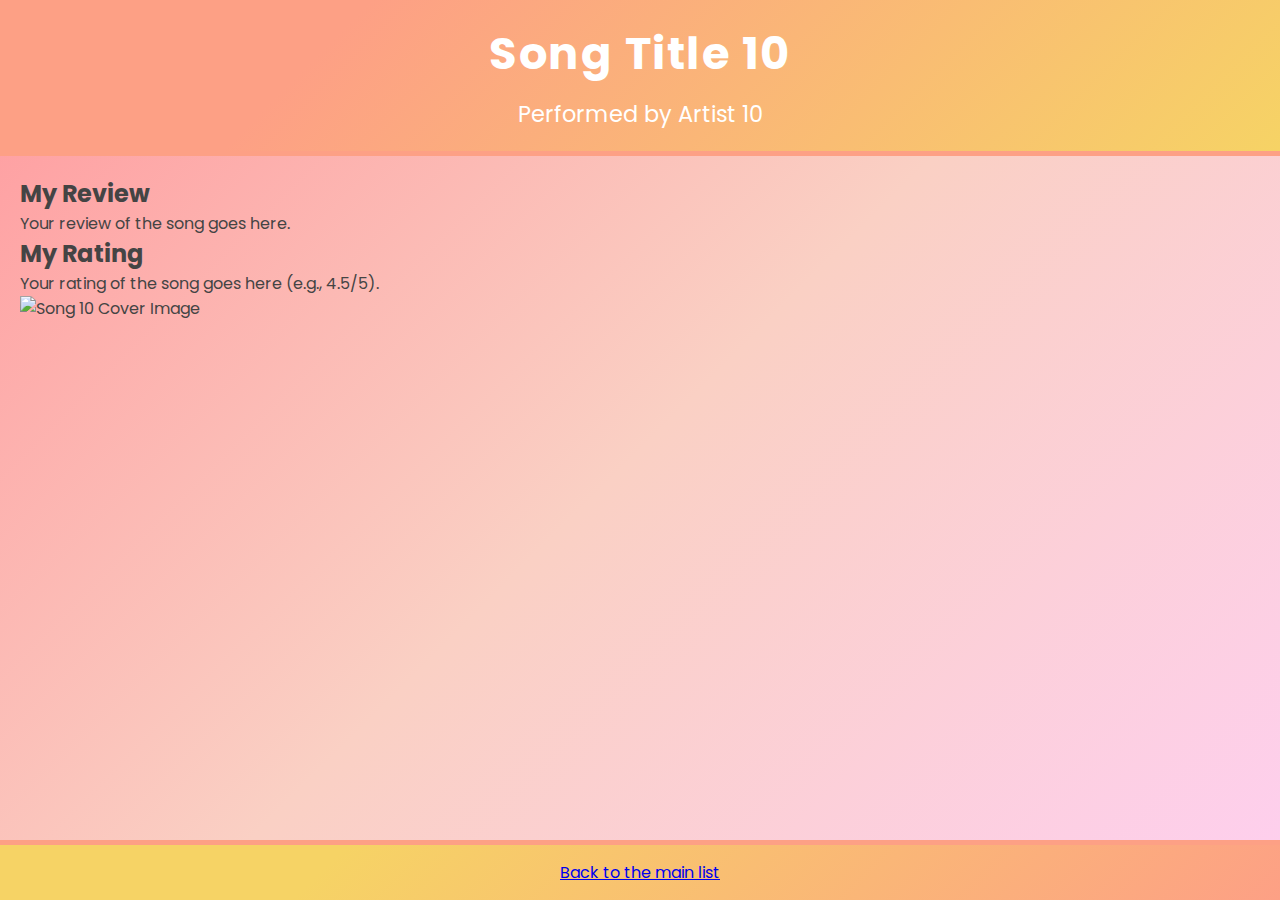
==== song10.html @ 8a2e08ea "Add files via upload" ====
<!DOCTYPE html>
<html lang="en">
<head>
    <meta charset="UTF-8">
    <meta name="viewport" content="width=device-width, initial-scale=1.0">
    <title>Song 10 - Song of the Summer</title>
    <link rel="stylesheet" href="styles.css">
</head>
<body>
    <header>
        <h1>Song Title 10</h1>
        <p>Performed by Artist 10</p>
    </header>
    <main>
        <section>
            <h2>My Review</h2>
            <p>Your review of the song goes here.</p>
        </section>
        <section>
            <h2>My Rating</h2>
            <p>Your rating of the song goes here (e.g., 4.5/5).</p>
        </section>
        <section>
            <img src="images/placeholder.jpg" alt="Song 10 Cover Image">
        </section>
    </main>
    <footer>
        <p><a href="index.html">Back to the main list</a></p>
    </footer>
</body>
</html>
---- styles.css ----
/* Import Google Font */
@import url('https://fonts.googleapis.com/css2?family=Poppins:wght@400;700&display=swap');

/* Reset */
* {
    margin: 0;
    padding: 0;
    box-sizing: border-box;
}

/* Body Styles */
body {
    font-family: 'Poppins', sans-serif;
    background: linear-gradient(135deg, #ff9a9e 0%, #fad0c4 50%, #fecfef 100%);
    color: #444;
    display: flex;
    flex-direction: column;
    min-height: 100vh;
    margin: 0;
}

/* Header */
header {
    background-color: #f6d365;
    background-image: linear-gradient(315deg, #f6d365 0%, #fda085 74%);
    color: #fff;
    padding: 20px;
    text-align: center;
    border-bottom: 5px solid #fda085;
}

header h1 {
    font-size: 2.8em;
    letter-spacing: 1.5px;
}

header p {
    font-size: 1.4em;
    margin-top: 10px;
}

/* Main Content */
main {
    flex-grow: 1;
    padding: 20px;
}

main ul {
    list-style: none;
    display: flex;
    flex-wrap: wrap;
    justify-content: space-around;
    gap: 20px;
}

main ul li {
    background: #fff;
    border-radius: 15px;
    box-shadow: 0px 0px 15px rgba(0,0,0,0.15);
    flex-basis: calc(45% - 20px);
    text-align: center;
    padding: 20px;
    transition: transform 0.3s, box-shadow 0.3s;
}

main ul li:hover {
    transform: translateY(-8px);
    box-shadow: 0px 0px 25px rgba(0,0,0,0.2);
}

main ul li a {
    color: #fda085;
    text-decoration: none;
    font-size: 1.3em;
    font-weight: 700;
}

main ul li a:hover {
    color: #ff6f61;
}

/* Footer */
footer {
    background-color: #f6d365;
    background-image: linear-gradient(315deg, #fda085 0%, #f6d365 74%);
    color: white;
    text-align: center;
    padding: 15px 0;
    border-top: 5px solid #fda085;
}
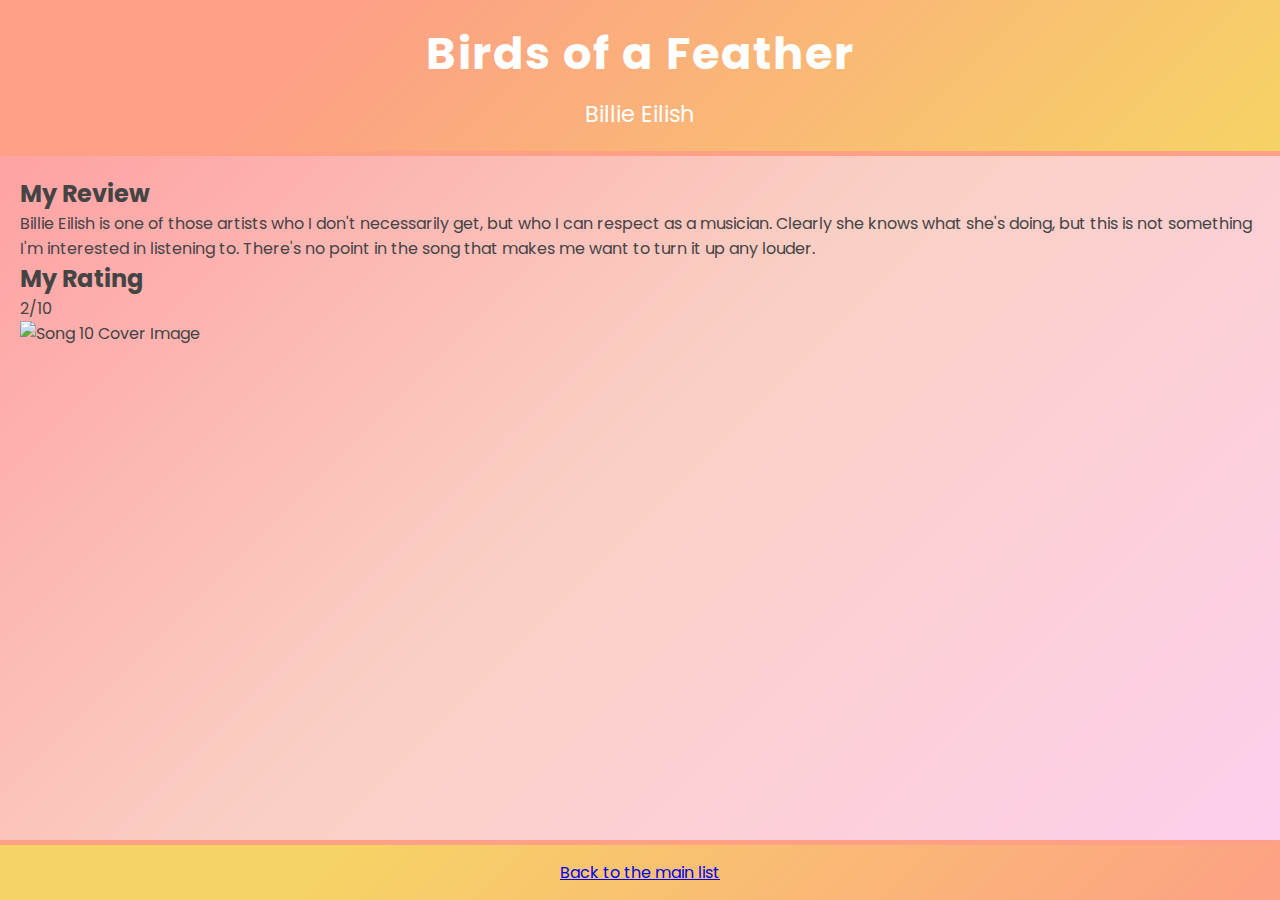
==== commit c8baa3af: "First edit" ====
--- a/song10.html
+++ b/song10.html
@@ -8,20 +8,22 @@
 </head>
 <body>
     <header>
-        <h1>Song Title 10</h1>
-        <p>Performed by Artist 10</p>
+        <h1>Birds of a Feather</h1>
+        <p>Billie Eilish</p>
     </header>
     <main>
         <section>
             <h2>My Review</h2>
-            <p>Your review of the song goes here.</p>
+            <p>Billie Eilish is one of those artists who I don't necessarily get, but who I can respect as a musician.
+                Clearly she knows what she's doing, but this is not something I'm interested in listening to.  There's no point
+                in the song that makes me want to turn it up any louder.</p>
         </section>
         <section>
             <h2>My Rating</h2>
-            <p>Your rating of the song goes here (e.g., 4.5/5).</p>
+            <p>2/10</p>
         </section>
         <section>
-            <img src="images/placeholder.jpg" alt="Song 10 Cover Image">
+            <img src="https://www.muzikdefterim.com/SanatciResim/billie-eilish-12355.jpg" alt="Song 10 Cover Image">
         </section>
     </main>
     <footer>
